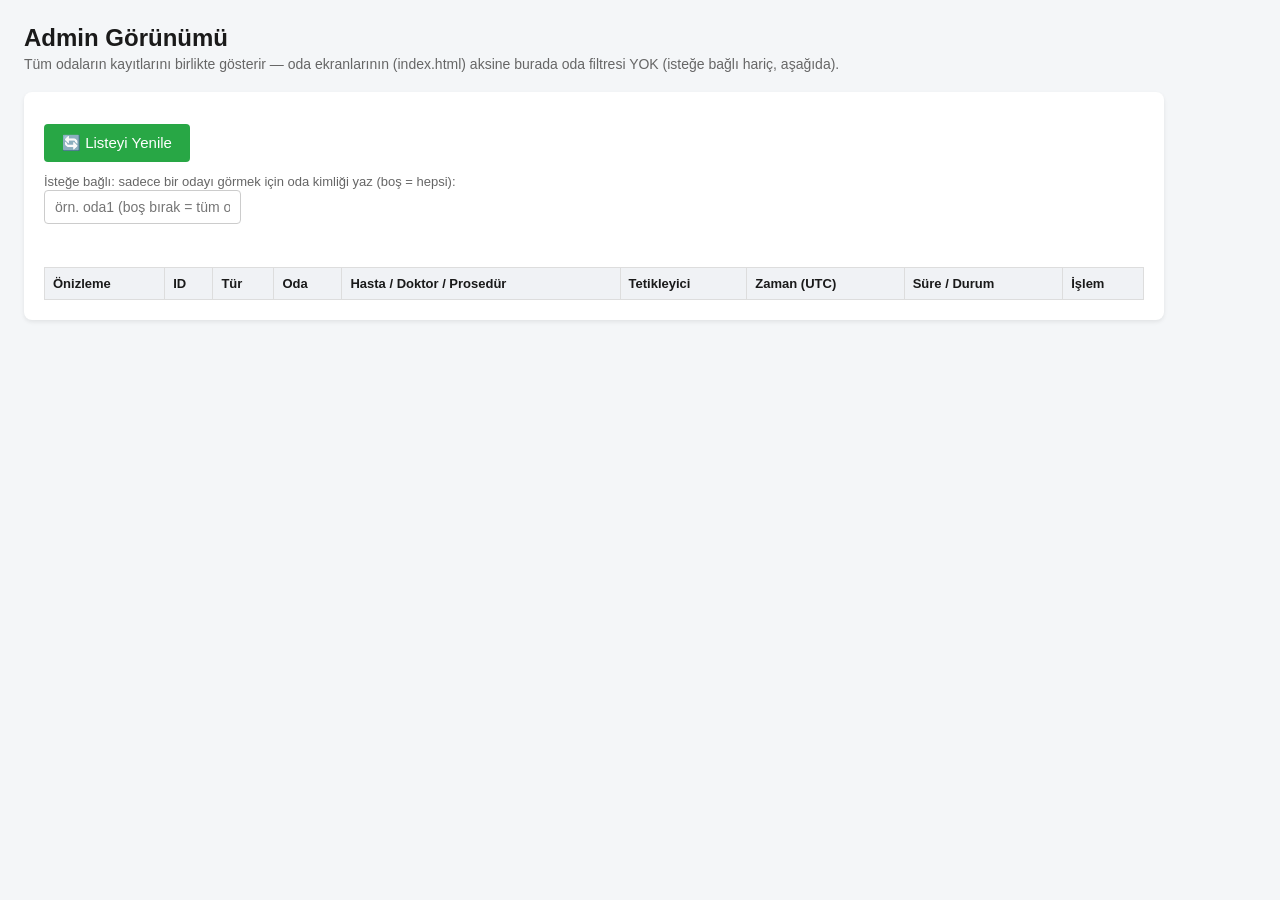
==== Endoscopy/wwwroot/admin.html @ 480c24cb "Tek kameralı CameraService yerine çoklu-oda WebSocket mimarisini kur Furkan abi'nin yönüne göre (mer" ====
<!DOCTYPE html>
<html lang="tr">
<head>
  <meta charset="UTF-8" />
  <meta name="viewport" content="width=device-width, initial-scale=1.0" />
  <title>Endoskopi — Admin Görünümü (Tüm Odalar)</title>
  <style>
    body { font-family: Segoe UI, sans-serif; margin: 24px; background: #f4f6f8; color: #1a1a1a; }
    h2 { margin-bottom: 4px; }
    .subtitle { color: #666; margin-top: 0; margin-bottom: 20px; font-size: 14px; }
    .panel { background: white; padding: 20px; border-radius: 8px; box-shadow: 0 2px 4px rgba(0,0,0,0.08); max-width: 1100px; }
    button { padding: 10px 18px; font-size: 15px; background: #0066cc; color: white; border: none; border-radius: 4px; cursor: pointer; margin-top: 12px; margin-right: 8px; }
    button:hover { background: #0052a3; }
    button.secondary { background: #28a745; }
    button.secondary:hover { background: #1e7e34; }
    .badge { display: inline-block; padding: 2px 8px; border-radius: 10px; font-size: 11px; font-weight: 600; }
    .badge-photo { background: #e7f1ff; color: #0066cc; }
    .badge-video { background: #ffe9e9; color: #cc0000; }
    .badge-recording { background: #fff3cd; color: #997404; }
    .badge-interrupted { background: #ffe5cc; color: #a35400; }
    .badge-corrupted { background: #2b2b2b; color: #ff6b6b; }
    table { width: 100%; border-collapse: collapse; margin-top: 15px; }
    th, td { border: 1px solid #ddd; padding: 8px; text-align: left; font-size: 13px; }
    th { background: #f0f2f5; }
    .thumb { width: 80px; height: 60px; object-fit: cover; border-radius: 4px; }
    .video-thumb { width: 120px; height: 60px; object-fit: cover; border-radius: 4px; background: #000; }
    .status { margin-top: 10px; font-size: 13px; color: #444; min-height: 18px; }
    .room-filter { margin-top: 10px; }
    .room-filter input { padding: 8px 10px; font-size: 14px; border: 1px solid #ccc; border-radius: 4px; }
  </style>
</head>
<body>
  <h2>Admin Görünümü</h2>
  <p class="subtitle">Tüm odaların kayıtlarını birlikte gösterir — oda ekranlarının (index.html) aksine burada oda filtresi YOK (isteğe bağlı hariç, aşağıda).</p>

  <div class="panel">
    <button class="secondary" onclick="loadCaptures()">🔄 Listeyi Yenile</button>

    <div class="room-filter">
      <label for="room-filter-input" style="font-size: 13px; color: #666;">İsteğe bağlı: sadece bir odayı görmek için oda kimliği yaz (boş = hepsi):</label><br>
      <input id="room-filter-input" type="text" placeholder="örn. oda1 (boş bırak = tüm odalar)" onchange="loadCaptures()" />
    </div>

    <div class="status" id="status"></div>

    <table>
      <thead>
        <tr>
          <th>Önizleme</th>
          <th>ID</th>
          <th>Tür</th>
          <th>Oda</th>
          <th>Hasta / Doktor / Prosedür</th>
          <th>Tetikleyici</th>
          <th>Zaman (UTC)</th>
          <th>Süre / Durum</th>
          <th>İşlem</th>
        </tr>
      </thead>
      <tbody id="captures-table"></tbody>
    </table>
  </div>

  <script>
    const statusEl = document.getElementById('status');
    const roomFilterInput = document.getElementById('room-filter-input');

    function formatFileSize(bytes) {
      if (bytes == null) return '';
      if (bytes < 1024) return `${bytes} B`;
      if (bytes < 1024 * 1024) return `${(bytes / 1024).toFixed(1)} KB`;
      return `${(bytes / (1024 * 1024)).toFixed(2)} MB`;
    }

    function typeBadge(item) {
      const badge = (() => {
        if (item.captureType === 'video') {
          switch (item.status) {
            case 'recording': return '<span class="badge badge-recording">● Kayıtta</span>';
            case 'interrupted': return '<span class="badge badge-interrupted">⚠ Kesintiye Uğradı</span>';
            case 'corrupted': return '<span class="badge badge-corrupted">✕ Bozuk Dosya</span>';
            default: return '<span class="badge badge-video">🎥 Video</span>';
          }
        }
        return '<span class="badge badge-photo">📷 Fotoğraf</span>';
      })();

      const bits = [];
      if (item.width && item.height) bits.push(`${item.width}×${item.height}`);
      if (item.fileSizeBytes != null) bits.push(formatFileSize(item.fileSizeBytes));
      const infoLine = bits.length > 0 ? `<br><span style="color:#999;font-size:11px">${bits.join(' · ')}</span>` : '';

      return badge + infoLine;
    }

    function durationOrStatus(item) {
      if (item.captureType !== 'video') return '—';
      if (item.status === 'recording') return '<span style="color:#cc0000">devam ediyor…</span>';
      if (item.durationMs != null) {
        const seconds = `${Math.round(item.durationMs / 1000)} sn`;
        const main = item.status === 'interrupted' ? `~${seconds} (tahmini)` : seconds;
        return main + techInfoLine(item);
      }
      return '—';
    }

    function techInfoLine(item) {
      const bits = [];
      if (item.frameCount != null && item.durationMs) {
        const fps = (item.frameCount / (item.durationMs / 1000)).toFixed(1);
        bits.push(`${item.frameCount} kare (~${fps}fps)`);
      }
      return bits.length > 0 ? `<br><span style="color:#999;font-size:11px">${bits.join(' · ')}</span>` : '';
    }

    function contextCell(item) {
      const parts = [];
      if (item.patientName || item.patientIdentifier) {
        const idSuffix = item.patientIdentifier ? ` (${item.patientIdentifier})` : '';
        parts.push(`<strong>${item.patientName ?? 'İsimsiz hasta'}</strong>${idSuffix}`);
      }
      if (item.doctorName) parts.push(item.doctorName);
      if (item.procedureType) parts.push(item.procedureType);
      if (item.createdByName) parts.push(`<span style="color:#999">Oluşturan: ${item.createdByName}</span>`);

      return parts.length > 0
        ? parts.join('<br>')
        : '<span style="color:#aaa">—</span>';
    }

    function previewCell(item) {
      if (item.captureType === 'video') {
        if (item.status === 'recording') {
          return '<span style="color:#cc0000">⏳ kayıt sürüyor…</span>';
        }
        return `<video src="${item.filePath}" class="video-thumb" controls muted></video>`;
      }
      return `<img src="${item.filePath}" class="thumb" />`;
    }

    async function loadCaptures() {
      const roomFilter = roomFilterInput.value.trim();
      // roomId parametresi verilmezse (boşsa) sunucu TÜM odaları döner — admin
      // görünümünün amacı bu. Doldurulursa tek bir odaya daraltılabiliyor.
      const url = roomFilter ? `/api/captures?roomId=${encodeURIComponent(roomFilter)}` : '/api/captures';

      const res = await fetch(url);
      const data = await res.json();
      const tbody = document.getElementById('captures-table');
      tbody.innerHTML = '';

      statusEl.textContent = roomFilter
        ? `"${roomFilter}" odasının kayıtları gösteriliyor (${data.length} kayıt).`
        : `Tüm odaların kayıtları gösteriliyor (${data.length} kayıt).`;

      if (data.length === 0) {
        tbody.innerHTML = '<tr><td colspan="9">Kayıt yok.</td></tr>';
        return;
      }

      data.forEach(item => {
        const isRecordingRow = item.status === 'recording';
        const deleteBtn = isRecordingRow
          ? ''
          : `<button style="background:#cc0000;padding:6px 10px;font-size:12px;margin:0;" onclick="deleteCapture(${item.id})">🗑 Sil</button>`;
        const refreshBtn = isRecordingRow
          ? ''
          : `<button style="background:#555;padding:6px 10px;font-size:12px;margin:0;" onclick="refreshMetadata(${item.id})">🔄 Yenile</button>`;

        const row = `
          <tr>
            <td>${previewCell(item)}</td>
            <td>${item.id}</td>
            <td>${typeBadge(item)}</td>
            <td>${item.roomName ?? '<span style="color:#aaa">—</span>'}</td>
            <td>${contextCell(item)}</td>
            <td>${item.triggerSource}</td>
            <td>${new Date(item.capturedAt).toLocaleString('tr-TR')}</td>
            <td>${durationOrStatus(item)}</td>
            <td>${refreshBtn} ${deleteBtn}</td>
          </tr>
        `;
        tbody.innerHTML += row;
      });
    }

    async function refreshMetadata(id) {
      statusEl.textContent = `Id=${id} için dosya bilgileri yeniden okunuyor...`;
      try {
        const response = await fetch(`/api/captures/${id}/refresh-metadata`, { method: 'POST' });
        if (!response.ok) {
          const err = await response.json().catch(() => ({}));
          statusEl.textContent = 'Yenileme hatası: ' + (err.message || response.statusText);
          return;
        }
        await response.json();
        loadCaptures();
      } catch (e) {
        statusEl.textContent = 'Bağlantı hatası: ' + e.message;
      }
    }

    async function deleteCapture(id) {
      if (!confirm(`Id=${id} olan kaydı listeden kaldırmak istediğinize emin misiniz? (Dosya silinmez, sadece listeden gizlenir.)`)) {
        return;
      }
      try {
        const response = await fetch(`/api/captures/${id}`, { method: 'DELETE' });
        if (!response.ok) {
          const err = await response.json().catch(() => ({}));
          statusEl.textContent = 'Silme hatası: ' + (err.message || response.statusText);
          return;
        }
        statusEl.textContent = `Id=${id} listeden kaldırıldı.`;
        loadCaptures();
      } catch (e) {
        statusEl.textContent = 'Bağlantı hatası: ' + e.message;
      }
    }

    loadCaptures();
  </script>
</body>
</html>
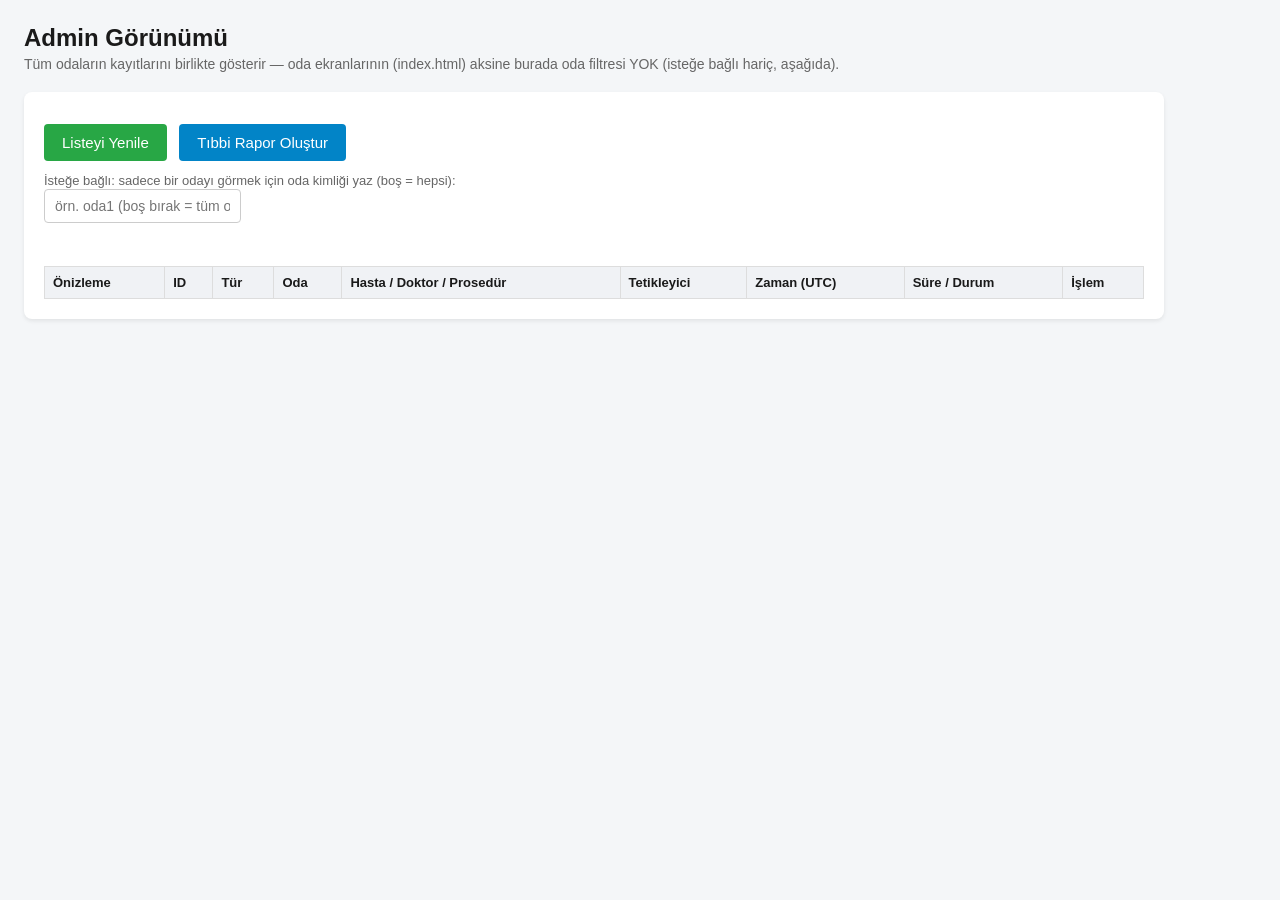
==== commit d648674f: "feat: add medical report generator, image annotation & caliper measurement, clean emojis" ====
--- a/Endoscopy/wwwroot/admin.html
+++ b/Endoscopy/wwwroot/admin.html
@@ -28,13 +28,16 @@
     .room-filter { margin-top: 10px; }
     .room-filter input { padding: 8px 10px; font-size: 14px; border: 1px solid #ccc; border-radius: 4px; }
   </style>
+  <link rel="stylesheet" href="report-generator.css">
+  <link rel="stylesheet" href="image-annotator.css">
 </head>
 <body>
   <h2>Admin Görünümü</h2>
   <p class="subtitle">Tüm odaların kayıtlarını birlikte gösterir — oda ekranlarının (index.html) aksine burada oda filtresi YOK (isteğe bağlı hariç, aşağıda).</p>
 
   <div class="panel">
-    <button class="secondary" onclick="loadCaptures()">🔄 Listeyi Yenile</button>
+    <button class="secondary" onclick="loadCaptures()">Listeyi Yenile</button>
+    <button style="background:#0284c7;" onclick="openAdminReport()">Tıbbi Rapor Oluştur</button>
 
     <div class="room-filter">
       <label for="room-filter-input" style="font-size: 13px; color: #666;">İsteğe bağlı: sadece bir odayı görmek için oda kimliği yaz (boş = hepsi):</label><br>
@@ -76,13 +79,13 @@
       const badge = (() => {
         if (item.captureType === 'video') {
           switch (item.status) {
-            case 'recording': return '<span class="badge badge-recording">● Kayıtta</span>';
-            case 'interrupted': return '<span class="badge badge-interrupted">⚠ Kesintiye Uğradı</span>';
-            case 'corrupted': return '<span class="badge badge-corrupted">✕ Bozuk Dosya</span>';
-            default: return '<span class="badge badge-video">🎥 Video</span>';
+            case 'recording': return '<span class="badge badge-recording">Kayıtta</span>';
+            case 'interrupted': return '<span class="badge badge-interrupted">Kesintiye Uğradı</span>';
+            case 'corrupted': return '<span class="badge badge-corrupted">Bozuk Dosya</span>';
+            default: return '<span class="badge badge-video">Video</span>';
           }
         }
-        return '<span class="badge badge-photo">📷 Fotoğraf</span>';
+        return '<span class="badge badge-photo">Fotoğraf</span>';
       })();
 
       const bits = [];
@@ -131,11 +134,11 @@
     function previewCell(item) {
       if (item.captureType === 'video') {
         if (item.status === 'recording') {
-          return '<span style="color:#cc0000">⏳ kayıt sürüyor…</span>';
+          return '<span style="color:#cc0000">Kayıt sürüyor…</span>';
         }
         return `<video src="${item.filePath}" class="video-thumb" controls muted></video>`;
       }
-      return `<img src="${item.filePath}" class="thumb" />`;
+      return `<img src="${item.filePath}" class="thumb" style="cursor:pointer" onclick="openAnnotatorForAdmin(${item.id})" title="Tıklayarak Çizim ve Ölçüm Yapın" />`;
     }
 
     async function loadCaptures() {
@@ -158,14 +161,21 @@
         return;
       }
 
+      window.adminCaptures = data;
       data.forEach(item => {
         const isRecordingRow = item.status === 'recording';
         const deleteBtn = isRecordingRow
           ? ''
-          : `<button style="background:#cc0000;padding:6px 10px;font-size:12px;margin:0;" onclick="deleteCapture(${item.id})">🗑 Sil</button>`;
+          : `<button style="background:#cc0000;padding:6px 10px;font-size:12px;margin:0;" onclick="deleteCapture(${item.id})">Sil</button>`;
         const refreshBtn = isRecordingRow
           ? ''
-          : `<button style="background:#555;padding:6px 10px;font-size:12px;margin:0;" onclick="refreshMetadata(${item.id})">🔄 Yenile</button>`;
+          : `<button style="background:#555;padding:6px 10px;font-size:12px;margin:0 4px 0 0;" onclick="refreshMetadata(${item.id})">Yenile</button>`;
+        const reportBtn = (!isRecordingRow && item.captureType === 'photo')
+          ? `<button style="background:#0284c7;padding:6px 10px;font-size:12px;margin:0 4px 0 0;" onclick="openReportForItem(${item.id})" title="Bu fotoğraf ve hasta ile rapor oluştur">Rapor</button>`
+          : '';
+        const annotateBtn = (!isRecordingRow && item.captureType === 'photo')
+          ? `<button style="background:#0284c7;padding:6px 10px;font-size:12px;margin:0 4px 0 0;" onclick="openAnnotatorForAdmin(${item.id})" title="Fotoğraf üzerine çizim ve ölçüm yap">Çizim</button>`
+          : '';
 
         const row = `
           <tr>
@@ -174,14 +184,69 @@
             <td>${typeBadge(item)}</td>
             <td>${item.roomName ?? '<span style="color:#aaa">—</span>'}</td>
             <td>${contextCell(item)}</td>
-            <td>${item.triggerSource}</td>
+            <td>${item.triggerSource === 'FOOT_PEDAL' ? '<span title="Doktor Ayak Pedalı">Ayak Pedalı</span>' : item.triggerSource}</td>
             <td>${new Date(item.capturedAt).toLocaleString('tr-TR')}</td>
             <td>${durationOrStatus(item)}</td>
-            <td>${refreshBtn} ${deleteBtn}</td>
+            <td>${annotateBtn}${reportBtn}${refreshBtn}${deleteBtn}</td>
           </tr>
         `;
         tbody.innerHTML += row;
       });
+    }
+
+    function openAnnotatorForAdmin(id) {
+      const item = (window.adminCaptures || []).find(c => c.id === id);
+      if (!item) return;
+      if (window.MedicalAnnotator) {
+        window.MedicalAnnotator.open(item, () => {
+          statusEl.textContent = 'İşaretli yeni fotoğraf başarıyla kaydedildi.';
+          loadCaptures();
+        });
+      }
+    }
+
+    function openAdminReport() {
+      const photos = (window.adminCaptures || []).filter(c => c.captureType === 'photo');
+      const firstWithContext = photos.find(c => c.patientName || c.patientIdentifier) || photos[0] || {};
+
+      if (window.MedicalReport) {
+        window.MedicalReport.open({
+          patientIdentifier: firstWithContext.patientIdentifier || '',
+          patientName: firstWithContext.patientName || '',
+          doctorName: firstWithContext.doctorName || '',
+          procedureType: firstWithContext.procedureType || '',
+          createdByName: firstWithContext.createdByName || '',
+          roomName: firstWithContext.roomName || '',
+          captures: photos
+        });
+      } else {
+        alert('Rapor motoru henüz hazır değil, lütfen sayfayı yenileyin.');
+      }
+    }
+
+    function openReportForItem(id) {
+      const photos = (window.adminCaptures || []).filter(c => c.captureType === 'photo');
+      const target = photos.find(c => c.id === id);
+      if (!target) return;
+
+      // Aynı hastaya/odaya ait fotoğrafları öncelikli topla
+      const patientPhotos = photos.filter(c => 
+        (target.patientIdentifier && c.patientIdentifier === target.patientIdentifier) ||
+        (target.patientName && c.patientName === target.patientName) ||
+        (c.roomName && c.roomName === target.roomName)
+      );
+
+      if (window.MedicalReport) {
+        window.MedicalReport.open({
+          patientIdentifier: target.patientIdentifier || '',
+          patientName: target.patientName || '',
+          doctorName: target.doctorName || '',
+          procedureType: target.procedureType || '',
+          createdByName: target.createdByName || '',
+          roomName: target.roomName || '',
+          captures: patientPhotos.length > 0 ? patientPhotos : [target]
+        });
+      }
     }
 
     async function refreshMetadata(id) {
@@ -220,5 +285,8 @@
 
     loadCaptures();
   </script>
+  <script src="html2pdf.bundle.min.js"></script>
+  <script src="report-generator.js"></script>
+  <script src="image-annotator.js"></script>
 </body>
 </html>
--- a/Endoscopy/wwwroot/report-generator.css
+++ b/Endoscopy/wwwroot/report-generator.css
@@ -0,0 +1,633 @@
+/* ── MEDICAL REPORT GENERATOR STYLES ─────────────────────── */
+
+/* ── Modal Overlay & Container ─────────────────────────── */
+.report-modal-overlay {
+  position: fixed;
+  inset: 0;
+  background: rgba(15, 23, 42, 0.75);
+  backdrop-filter: blur(4px);
+  z-index: 9999;
+  display: flex;
+  align-items: center;
+  justify-content: center;
+  padding: 20px;
+  opacity: 0;
+  visibility: hidden;
+  transition: opacity .2s ease, visibility .2s ease;
+}
+
+.report-modal-overlay.active {
+  opacity: 1;
+  visibility: visible;
+}
+
+.report-modal {
+  background: #0f172a;
+  color: #f8fafc;
+  width: 98vw;
+  max-width: 1440px;
+  height: 94vh;
+  max-height: 94vh;
+  border-radius: 12px;
+  border: 1px solid #334155;
+  box-shadow: 0 25px 50px -12px rgba(0, 0, 0, 0.5);
+  display: flex;
+  flex-direction: column;
+  overflow: hidden;
+  animation: modalScaleIn .2s ease-out;
+}
+
+@keyframes modalScaleIn {
+  from { transform: scale(0.96); opacity: 0; }
+  to { transform: scale(1); opacity: 1; }
+}
+
+/* ── Modal Header ───────────────────────────────────────── */
+.report-modal-header {
+  display: flex;
+  align-items: center;
+  justify-content: space-between;
+  padding: 14px 20px;
+  background: #1e293b;
+  border-bottom: 1px solid #334155;
+}
+
+.report-modal-title {
+  display: flex;
+  align-items: center;
+  gap: 10px;
+  font-size: 16px;
+  font-weight: 700;
+  color: #f8fafc;
+}
+
+.report-modal-title .badge {
+  background: #0284c7;
+  color: #fff;
+  font-size: 11px;
+  padding: 3px 8px;
+  border-radius: 4px;
+}
+
+.report-modal-actions {
+  display: flex;
+  align-items: center;
+  gap: 10px;
+}
+
+.report-btn {
+  display: inline-flex;
+  align-items: center;
+  gap: 6px;
+  padding: 8px 16px;
+  font-size: 13px;
+  font-weight: 600;
+  border-radius: 6px;
+  border: 1px solid transparent;
+  cursor: pointer;
+  transition: all .15s;
+}
+
+.report-btn-primary {
+  background: #0284c7;
+  color: white;
+  border-color: #0284c7;
+}
+.report-btn-primary:hover {
+  background: #0369a1;
+}
+
+.report-btn-success {
+  background: #16a34a;
+  color: white;
+  border-color: #16a34a;
+}
+.report-btn-success:hover {
+  background: #15803d;
+}
+
+.report-btn-ghost {
+  background: transparent;
+  color: #94a3b8;
+  border-color: #475569;
+}
+.report-btn-ghost:hover {
+  background: #334155;
+  color: #f8fafc;
+}
+
+/* ── Modal Body (Split Layout: Form & Live A4) ──────────── */
+.report-modal-body {
+  flex: 1;
+  display: grid;
+  grid-template-columns: 460px 1fr;
+  overflow: hidden;
+}
+
+@media (max-width: 1080px) {
+  .report-modal-body {
+    grid-template-columns: 1fr;
+    overflow-y: auto;
+  }
+}
+
+/* ── Form Sidebar ───────────────────────────────────────── */
+.report-editor-col {
+  background: #0f172a;
+  border-right: 1px solid #334155;
+  padding: 16px 20px;
+  overflow-y: auto;
+  display: flex;
+  flex-direction: column;
+  gap: 16px;
+}
+
+.report-section-box {
+  background: #1e293b;
+  border: 1px solid #334155;
+  border-radius: 8px;
+  padding: 14px;
+}
+
+.report-section-box h4 {
+  margin: 0 0 10px 0;
+  font-size: 12px;
+  text-transform: uppercase;
+  letter-spacing: .5px;
+  color: #94a3b8;
+  display: flex;
+  align-items: center;
+  gap: 6px;
+}
+
+.report-field-grid {
+  display: grid;
+  grid-template-columns: 1fr 1fr;
+  gap: 10px;
+}
+
+.report-field {
+  display: flex;
+  flex-direction: column;
+  gap: 4px;
+}
+
+.report-field.full-width {
+  grid-column: 1 / -1;
+}
+
+.report-field label {
+  font-size: 11px;
+  font-weight: 600;
+  color: #cbd5e1;
+}
+
+.report-field input,
+.report-field select,
+.report-field textarea {
+  background: #0f172a;
+  border: 1px solid #475569;
+  border-radius: 6px;
+  color: #f8fafc;
+  font-family: inherit;
+  font-size: 12px;
+  padding: 7px 10px;
+  outline: none;
+  transition: border-color .15s;
+}
+
+.report-field input:focus,
+.report-field select:focus,
+.report-field textarea:focus {
+  border-color: #0284c7;
+}
+
+.report-field textarea {
+  resize: vertical;
+  min-height: 55px;
+}
+
+.template-badge {
+  display: inline-block;
+  padding: 3px 8px;
+  font-size: 11px;
+  background: #334155;
+  color: #38bdf8;
+  border-radius: 4px;
+  cursor: pointer;
+  margin-right: 4px;
+  margin-bottom: 4px;
+  transition: background .15s;
+}
+.template-badge:hover {
+  background: #0284c7;
+  color: #fff;
+}
+
+/* ── Image Selector in Editor ───────────────────────────── */
+.report-img-picker-grid {
+  display: grid;
+  grid-template-columns: repeat(3, 1fr);
+  gap: 8px;
+  max-height: 220px;
+  overflow-y: auto;
+  margin-top: 8px;
+  padding: 4px;
+}
+
+.report-img-item {
+  position: relative;
+  border-radius: 6px;
+  overflow: hidden;
+  border: 2px solid transparent;
+  cursor: pointer;
+  background: #000;
+  aspect-ratio: 4/3;
+}
+
+.report-img-item img {
+  width: 100%;
+  height: 100%;
+  object-fit: cover;
+  display: block;
+}
+
+.report-img-item.selected {
+  border-color: #0284c7;
+  box-shadow: 0 0 0 2px rgba(2, 132, 199, 0.4);
+}
+
+.report-img-item .img-check {
+  position: absolute;
+  top: 4px;
+  right: 4px;
+  background: rgba(15, 23, 42, 0.8);
+  border-radius: 50%;
+  width: 18px;
+  height: 18px;
+  display: flex;
+  align-items: center;
+  justify-content: center;
+  color: #fff;
+  font-size: 11px;
+}
+
+.report-img-item.selected .img-check {
+  background: #0284c7;
+}
+
+.report-img-captions {
+  display: flex;
+  flex-direction: column;
+  gap: 6px;
+  margin-top: 10px;
+  max-height: 160px;
+  overflow-y: auto;
+}
+
+.caption-row {
+  display: flex;
+  align-items: center;
+  gap: 8px;
+  font-size: 11px;
+}
+.caption-row img {
+  width: 32px;
+  height: 24px;
+  object-fit: cover;
+  border-radius: 3px;
+}
+.caption-row input {
+  flex: 1;
+  background: #0f172a;
+  border: 1px solid #475569;
+  border-radius: 4px;
+  color: #f8fafc;
+  padding: 4px 8px;
+  font-size: 11px;
+}
+
+/* ── Live A4 Preview Column ─────────────────────────────── */
+.report-preview-col {
+  background: #334155;
+  overflow-y: auto;
+  padding: 30px;
+  display: flex;
+  justify-content: center;
+}
+
+/* ── A4 Medical Sheet (Pixel-Perfect) ───────────────────── */
+.medical-report-sheet {
+  width: 210mm;
+  min-height: 297mm;
+  background: #ffffff;
+  color: #1e293b;
+  font-family: 'Segoe UI', -apple-system, BlinkMacSystemFont, Roboto, sans-serif;
+  padding: 12mm 16mm;
+  box-shadow: 0 10px 30px rgba(0,0,0,0.3);
+  box-sizing: border-box;
+  display: flex;
+  flex-direction: column;
+  justify-content: space-between;
+  line-height: 1.35;
+}
+
+/* Sheet Header */
+.sheet-header {
+  display: flex;
+  justify-content: space-between;
+  align-items: flex-start;
+  border-bottom: 2.5px solid #0284c7;
+  padding-bottom: 10px;
+  margin-bottom: 12px;
+}
+
+.sheet-logo-area {
+  display: flex;
+  align-items: center;
+  gap: 12px;
+}
+
+.sheet-cross-icon {
+  width: 44px;
+  height: 44px;
+  background: #0284c7;
+  color: #ffffff;
+  border-radius: 8px;
+  display: flex;
+  align-items: center;
+  justify-content: center;
+  font-size: 26px;
+  font-weight: 900;
+}
+
+.sheet-institution-title {
+  font-size: 15pt;
+  font-weight: 800;
+  color: #0f172a;
+  letter-spacing: -0.3px;
+  line-height: 1.15;
+}
+
+.sheet-unit-subtitle {
+  font-size: 10.5pt;
+  font-weight: 700;
+  color: #0284c7;
+  letter-spacing: 0.5px;
+  text-transform: uppercase;
+  margin-top: 2px;
+}
+
+.sheet-unit-contact {
+  font-size: 8.5pt;
+  color: #64748b;
+  margin-top: 2px;
+}
+
+.sheet-meta-area {
+  text-align: right;
+  font-size: 8.5pt;
+  color: #475569;
+}
+
+.sheet-report-badge {
+  display: inline-block;
+  background: #f1f5f9;
+  border: 1px solid #cbd5e1;
+  border-radius: 4px;
+  padding: 3px 8px;
+  font-weight: 700;
+  color: #0f172a;
+  font-size: 9pt;
+  margin-bottom: 4px;
+}
+
+/* Patient Demographic Table */
+.sheet-patient-table {
+  width: 100%;
+  border-collapse: collapse;
+  margin-bottom: 14px;
+  font-size: 9.5pt;
+  background: #f8fafc;
+  border: 1px solid #e2e8f0;
+  border-radius: 6px;
+  overflow: hidden;
+}
+
+.sheet-patient-table td {
+  padding: 5px 10px;
+  border: 1px solid #e2e8f0;
+}
+
+.sheet-patient-table .lbl {
+  width: 18%;
+  background: #f1f5f9;
+  font-weight: 700;
+  color: #475569;
+}
+
+.sheet-patient-table .val {
+  width: 32%;
+  color: #0f172a;
+  font-weight: 600;
+}
+
+/* Section Titles in Sheet */
+.sheet-section-title {
+  font-size: 10pt;
+  font-weight: 700;
+  color: #0284c7;
+  text-transform: uppercase;
+  letter-spacing: 0.5px;
+  border-left: 3px solid #0284c7;
+  padding-left: 8px;
+  margin: 10px 0 6px 0;
+  display: flex;
+  align-items: center;
+  gap: 6px;
+}
+
+/* Endoscopic Images Grid in Sheet */
+.sheet-images-grid {
+  display: grid;
+  gap: 8px;
+  margin-bottom: 12px;
+  width: 100%;
+}
+
+.sheet-images-grid.grid-1 { grid-template-columns: 1fr; max-width: 300px; margin: 0 auto 12px auto; }
+.sheet-images-grid.grid-2 { grid-template-columns: 1fr 1fr; }
+.sheet-images-grid.grid-3 { grid-template-columns: repeat(3, 1fr); }
+.sheet-images-grid.grid-4 { grid-template-columns: 1fr 1fr; }
+.sheet-images-grid.grid-6 { grid-template-columns: repeat(3, 1fr); }
+
+.sheet-img-card {
+  border: 1px solid #cbd5e1;
+  border-radius: 4px;
+  overflow: hidden;
+  background: #000;
+  display: flex;
+  flex-direction: column;
+}
+
+.sheet-img-card img {
+  width: 100%;
+  height: auto;
+  aspect-ratio: 4/3;
+  object-fit: cover;
+  display: block;
+}
+
+.sheet-img-caption {
+  background: #f8fafc;
+  color: #334155;
+  font-size: 8pt;
+  font-weight: 600;
+  padding: 3px 6px;
+  text-align: center;
+  border-top: 1px solid #e2e8f0;
+  min-height: 18px;
+}
+
+/* Findings and Diagnosis */
+.sheet-text-block {
+  font-size: 9.5pt;
+  color: #1e293b;
+  margin-bottom: 10px;
+  white-space: pre-wrap;
+  line-height: 1.4;
+  padding: 0 4px;
+}
+
+.sheet-diagnosis-box {
+  background: #f0f9ff;
+  border: 1.5px solid #0284c7;
+  border-radius: 6px;
+  padding: 8px 12px;
+  margin-bottom: 10px;
+}
+
+.sheet-diagnosis-box .box-title {
+  font-size: 9.5pt;
+  font-weight: 800;
+  color: #0369a1;
+  margin-bottom: 4px;
+  text-transform: uppercase;
+}
+
+.sheet-diagnosis-box .box-content {
+  font-size: 10pt;
+  font-weight: 700;
+  color: #0f172a;
+  white-space: pre-wrap;
+}
+
+/* Sheet Footer: Doctor signature and disclaimer */
+.sheet-footer {
+  border-top: 1px solid #e2e8f0;
+  padding-top: 10px;
+  margin-top: 12px;
+  display: flex;
+  justify-content: space-between;
+  align-items: flex-end;
+}
+
+.sheet-disclaimer {
+  font-size: 8pt;
+  color: #94a3b8;
+  max-width: 55%;
+  line-height: 1.3;
+}
+
+.sheet-signature-box {
+  text-align: center;
+  width: 180px;
+}
+
+.sheet-sig-doctor {
+  font-size: 10pt;
+  font-weight: 700;
+  color: #0f172a;
+}
+
+.sheet-sig-title {
+  font-size: 8.5pt;
+  color: #64748b;
+  margin-bottom: 30px;
+}
+
+.sheet-sig-line {
+  border-top: 1px solid #0f172a;
+  margin-top: 30px;
+  padding-top: 3px;
+  font-size: 8pt;
+  color: #64748b;
+}
+
+/* ── PRINT MEDIA RULES ──────────────────────────────────── */
+@media print {
+  body * {
+    visibility: hidden;
+  }
+
+  .report-modal-overlay,
+  .report-modal-overlay.active {
+    position: static;
+    background: transparent !important;
+    padding: 0 !important;
+    overflow: visible !important;
+    display: block !important;
+  }
+
+  .report-modal {
+    position: static;
+    width: 100% !important;
+    height: auto !important;
+    max-width: none !important;
+    max-height: none !important;
+    box-shadow: none !important;
+    border: none !important;
+    background: transparent !important;
+  }
+
+  .report-modal-header,
+  .report-editor-col,
+  .report-modal-actions {
+    display: none !important;
+  }
+
+  .report-modal-body {
+    display: block !important;
+    overflow: visible !important;
+  }
+
+  .report-preview-col {
+    background: transparent !important;
+    padding: 0 !important;
+    display: block !important;
+    overflow: visible !important;
+  }
+
+  .medical-report-sheet,
+  .medical-report-sheet * {
+    visibility: visible;
+  }
+
+  .medical-report-sheet {
+    position: absolute;
+    left: 0;
+    top: 0;
+    width: 210mm !important;
+    min-height: 297mm !important;
+    margin: 0 !important;
+    padding: 12mm 15mm !important;
+    box-shadow: none !important;
+    -webkit-print-color-adjust: exact !important;
+    print-color-adjust: exact !important;
+  }
+
+  @page {
+    size: A4 portrait;
+    margin: 0;
+  }
+}
--- a/Endoscopy/wwwroot/image-annotator.css
+++ b/Endoscopy/wwwroot/image-annotator.css
@@ -0,0 +1,274 @@
+/* ── MEDICAL IMAGE ANNOTATOR & MEASUREMENT STYLES ───────── */
+
+.annotator-modal-overlay {
+  position: fixed;
+  inset: 0;
+  background: rgba(15, 23, 42, 0.85);
+  backdrop-filter: blur(6px);
+  z-index: 10000;
+  display: flex;
+  flex-direction: column;
+  opacity: 0;
+  visibility: hidden;
+  transition: opacity .2s ease, visibility .2s ease;
+}
+
+.annotator-modal-overlay.active {
+  opacity: 1;
+  visibility: visible;
+}
+
+.annotator-container {
+  display: flex;
+  flex-direction: column;
+  width: 100vw;
+  height: 100vh;
+  background: #090d16;
+  color: #f8fafc;
+  overflow: hidden;
+}
+
+/* ── Top Toolbar ────────────────────────────────────────── */
+.annotator-toolbar {
+  height: 56px;
+  background: #1e293b;
+  border-bottom: 1px solid #334155;
+  display: flex;
+  align-items: center;
+  justify-content: space-between;
+  padding: 0 16px;
+  gap: 12px;
+  flex-shrink: 0;
+}
+
+.annotator-title-area {
+  display: flex;
+  align-items: center;
+  gap: 8px;
+  font-size: 13px;
+  color: #94a3b8;
+}
+
+.annotator-title-area strong {
+  color: #f8fafc;
+}
+
+.annotator-tools-group {
+  display: flex;
+  align-items: center;
+  gap: 4px;
+  background: #0f172a;
+  padding: 3px 6px;
+  border-radius: 8px;
+  border: 1px solid #334155;
+}
+
+.annotator-tool-btn {
+  display: inline-flex;
+  align-items: center;
+  gap: 5px;
+  padding: 6px 10px;
+  font-size: 12px;
+  font-weight: 500;
+  color: #94a3b8;
+  background: transparent;
+  border: 1px solid transparent;
+  border-radius: 6px;
+  cursor: pointer;
+  transition: all .15s;
+}
+
+.annotator-tool-btn:hover {
+  background: #334155;
+  color: #f8fafc;
+}
+
+.annotator-tool-btn.active {
+  background: #0284c7;
+  color: #ffffff;
+  border-color: #38bdf8;
+  box-shadow: 0 0 10px rgba(2, 132, 199, 0.4);
+}
+
+.annotator-divider {
+  width: 1px;
+  height: 22px;
+  background: #334155;
+  margin: 0 4px;
+}
+
+/* Color Palette */
+.annotator-color-picker {
+  display: flex;
+  align-items: center;
+  gap: 6px;
+}
+
+.color-dot {
+  width: 20px;
+  height: 20px;
+  border-radius: 50%;
+  cursor: pointer;
+  border: 2px solid transparent;
+  transition: transform .15s, border-color .15s;
+}
+
+.color-dot:hover {
+  transform: scale(1.15);
+}
+
+.color-dot.active {
+  border-color: #ffffff;
+  box-shadow: 0 0 0 2px rgba(2, 132, 199, 0.6);
+  transform: scale(1.1);
+}
+
+/* Stroke Width */
+.annotator-width-picker {
+  display: flex;
+  align-items: center;
+  gap: 4px;
+  font-size: 11px;
+  color: #94a3b8;
+}
+
+.annotator-width-picker select {
+  background: #0f172a;
+  border: 1px solid #334155;
+  color: #f8fafc;
+  font-size: 11px;
+  padding: 4px 6px;
+  border-radius: 4px;
+  outline: none;
+}
+
+/* Caliper Calibration Box */
+.annotator-caliper-box {
+  display: flex;
+  align-items: center;
+  gap: 6px;
+  font-size: 11px;
+  color: #cbd5e1;
+  background: #0f172a;
+  border: 1px solid #334155;
+  padding: 3px 8px;
+  border-radius: 6px;
+}
+
+.annotator-caliper-box input {
+  width: 45px;
+  background: #1e293b;
+  border: 1px solid #475569;
+  border-radius: 4px;
+  color: #38bdf8;
+  font-weight: 700;
+  text-align: center;
+  padding: 2px;
+  font-size: 11px;
+}
+
+/* Action Buttons */
+.annotator-actions {
+  display: flex;
+  align-items: center;
+  gap: 8px;
+}
+
+.annotator-btn {
+  display: inline-flex;
+  align-items: center;
+  gap: 6px;
+  padding: 7px 14px;
+  font-size: 12px;
+  font-weight: 600;
+  border-radius: 6px;
+  border: 1px solid transparent;
+  cursor: pointer;
+  transition: all .15s;
+}
+
+.annotator-btn-primary {
+  background: #0284c7;
+  color: white;
+  border-color: #0284c7;
+}
+.annotator-btn-primary:hover {
+  background: #0369a1;
+}
+
+.annotator-btn-ghost {
+  background: transparent;
+  color: #cbd5e1;
+  border-color: #475569;
+}
+.annotator-btn-ghost:hover {
+  background: #334155;
+  color: #ffffff;
+}
+
+/* ── Workspace & Canvas ─────────────────────────────────── */
+.annotator-workspace {
+  flex: 1;
+  display: flex;
+  align-items: center;
+  justify-content: center;
+  position: relative;
+  background: radial-gradient(circle, #131b2e 0%, #080c14 100%);
+  overflow: auto;
+  padding: 20px;
+  user-select: none;
+}
+
+.annotator-canvas-wrapper {
+  position: relative;
+  box-shadow: 0 10px 40px rgba(0, 0, 0, 0.7);
+  border: 1px solid #334155;
+  border-radius: 4px;
+  overflow: hidden;
+  background: #000;
+  line-height: 0;
+}
+
+#annotator-canvas {
+  display: block;
+  cursor: crosshair;
+}
+
+/* Inline text input overlay for canvas typing */
+.annotator-inline-input {
+  position: absolute;
+  background: rgba(15, 23, 42, 0.9);
+  border: 1.5px solid #0284c7;
+  border-radius: 4px;
+  color: #ffffff;
+  padding: 4px 8px;
+  font-family: inherit;
+  font-size: 13px;
+  outline: none;
+  z-index: 10;
+  min-width: 140px;
+  box-shadow: 0 4px 12px rgba(0,0,0,0.4);
+}
+
+/* Bottom Hint Bar */
+.annotator-bottom-bar {
+  height: 32px;
+  background: #0f172a;
+  border-top: 1px solid #1e293b;
+  display: flex;
+  align-items: center;
+  justify-content: space-between;
+  padding: 0 16px;
+  font-size: 11px;
+  color: #64748b;
+  flex-shrink: 0;
+}
+
+.annotator-bottom-bar kbd {
+  background: #1e293b;
+  border: 1px solid #334155;
+  color: #94a3b8;
+  padding: 1px 4px;
+  border-radius: 3px;
+  font-size: 10px;
+}
